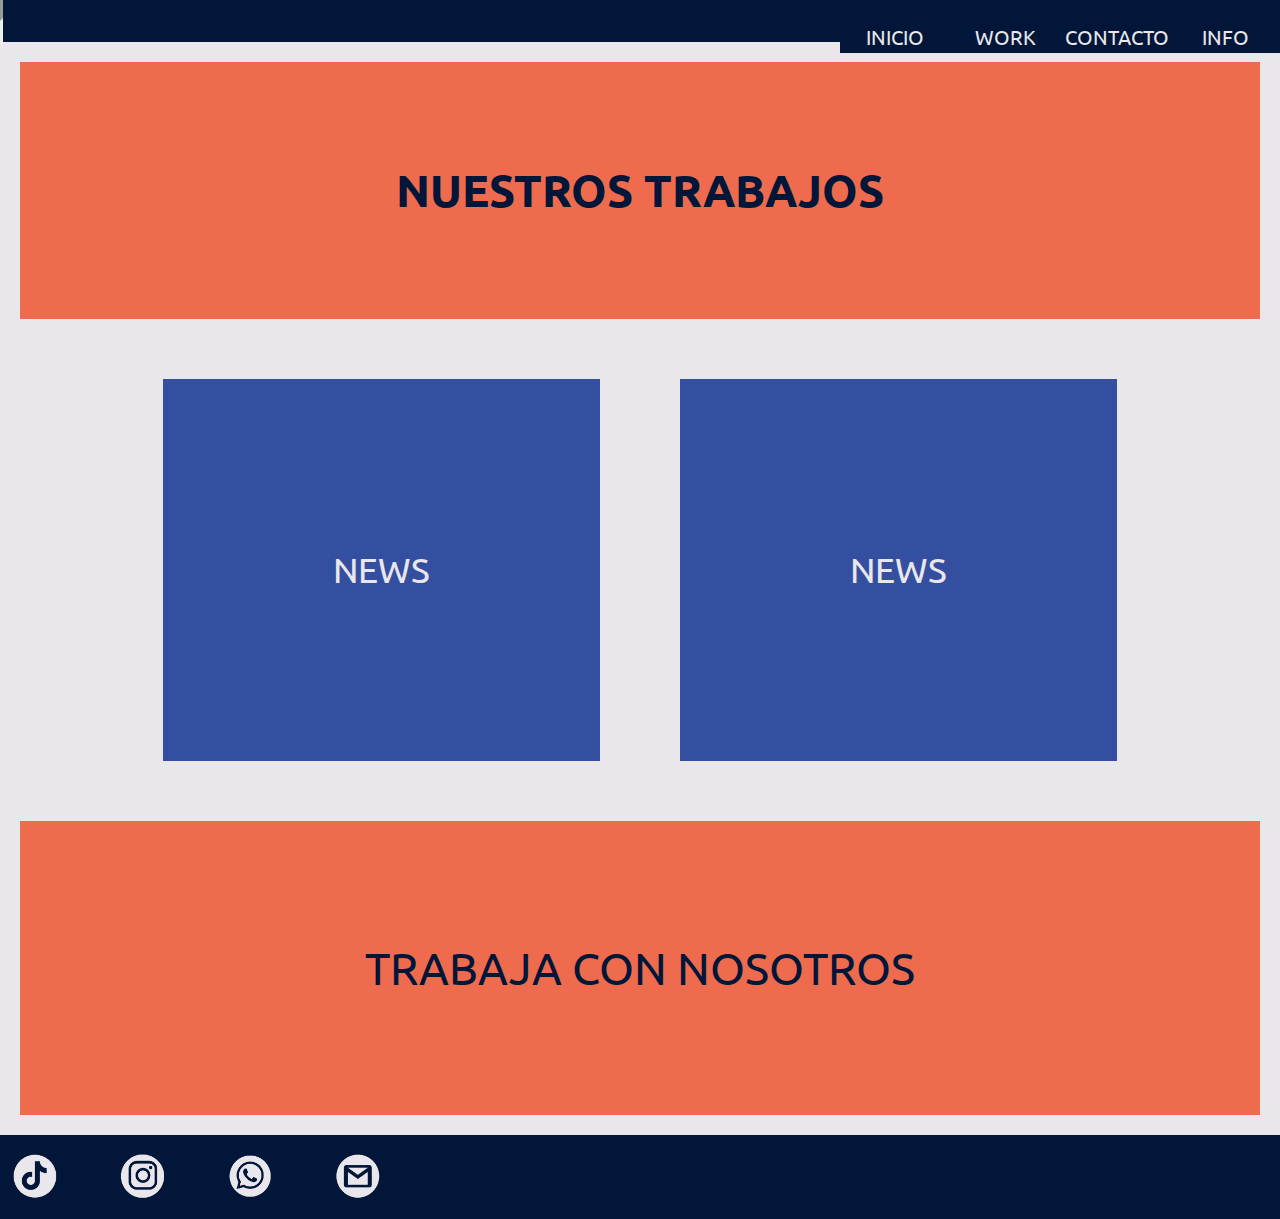
==== html/index.html @ 006b6999 "mi primer commit" ====
<!DOCTYPE html>
<html lang="es">
<head>
    <meta charset="UTF-8">
    <meta http-equiv="X-UA-Compatible" content="IE=edge">
    <meta name="viewport" content="width=device-width, initial-scale=1.0">
    <!--fuente-->
    <link rel="preconnect" href="https://fonts.googleapis.com">
<link rel="preconnect" href="https://fonts.gstatic.com" crossorigin>
<link href="https://fonts.googleapis.com/css2?family=Ubuntu:wght@300;700&display=swap" rel="stylesheet">
<!--css-->
    <link rel="stylesheet" href="../css/style.css">
    <title>florida</title>
</head>
<body>
    <!--NAV-->
    <header class="main">
        <nav class="navbar main" id="navbar">
            <div class="barraprincipal">
                <div class="barraizq" id="barraizq">
                    <ul class="navizq">
                        <li class="nav-content">
                            <a class="nav-content" href="C:\Users\Rossi\Documents\Florida page\paginas\info.html">INFO</a>
                        </li>
                        <li class="nav-content">
                            <a class="nav-content" href="C:\Users\Rossi\Documents\Florida page\paginas\contacto.html">CONTACTO</a>
                        </li>
                        <li class="nav-content">
                            <a class="nav-content" href="C:\Users\Rossi\Documents\Florida page\paginas\work.html">WORK</a>
                        </li>
                        <li class="nav-content">
                            <a class="nav-content" href="C:\Users\Rossi\Documents\Florida page\html\index.html ">INICIO</a>
                        </li>
                    </ul>
                </div>
            </div>
         </nav>
     </header>
     <!--PRINCIPAL-->
     <div class="trabajos">
        <a href="C:\Users\Rossi\Documents\Florida page\paginas\work.html"> <h1>NUESTROS TRABAJOS</h1> </a>
         
     </div>
     <div class="news">
        <div class="box1">
        <p>NEWS</p>
    </div>
    <div class="box2">
        <p>NEWS</p>
    </div>
    </div>
    <div class="box3">
        <a class="nosotros" href="C:\Users\Rossi\Documents\Florida page\paginas\contacto.html">TRABAJA CON NOSOTROS</a>
    </div>
    
<!--FOOTER-->
<footer>
    <div class="redes">
        <img src="../multimedia/Florida page-08.png" alt="redes" width="30%" height="30%">
    </div>
</footer>
</body>
</html>
---- css/style.css ----
* {
	margin: 0px;
}

/*fuentes*/
@font-face {
    font-family: 'Ubuntu', sans-serif;
    src: url("https://fonts.googleapis.com/css2?family=Ubuntu:wght@300;700&display=swap");
}
h1 {
    font-family: 'Ubuntu', sans-serif;
    font-size: 45px;
    color: #011638;

    }
p {
    font-family: 'Ubuntu', sans-serif;
    font-size: 35px;
    color: #e9e7ec;

    }
h2 {
        font-family: 'Ubuntu', sans-serif;
        font-size: 25px;
        color: #011638;

        }
h3 {
        font-family: 'Ubuntu', sans-serif;
        font-size: 20px;
        color: #011638;

        }
h4 {
margin-top: 30px;
margin-bottom: 30px;
margin-left: 0px;
margin-right: 0px;
font-family: 'Ubuntu', sans-serif;
font-size: 35px;
color: #e9e7ec;
background-color: #354fa0;
text-align: center;
    }

h5 {
    font-family: 'Ubuntu', sans-serif;
    font-size: 40px;
    color: #011638;
}
a:link {
    text-decoration: none;
  }
  a:visited {
    text-decoration: none;
  }


/*body*/
body {
background-color: #e9e7ec;
}


/*nav*/

.navbar { 
    flex-direction: row;
    gap: 20px;
    display: block;
    list-style-type: none;
background-color:  #011638;

   }

   .barraprincipal { 
    flex-direction: row-reverse;
    gap: 20px;
    display: inline;
    font-family: 'Ubuntu';
    color: #011638;
    margin-top: 5px;
    border-style: inset;
    
}


.navizq {
    font-family:'Ubuntu' ;
    font-size: 20px;
    margin:0px;
    padding:0px;
    list-style-type:none;
    } 
    .navizq a { 
    width:100px;
    text-decoration:none;
    text-align:center;
    color: #e9e7ec;
    background-color:#011638;
    padding:3px 5px;
    display:block; }
    .navizq li {
    float:right;
    }

.barraiz.barraiz:hover {
	background:#011638;
	border-style: inset;
}

.trabajos{
    background-color:#ee6c4d;
    text-align: center;
    padding: 100px;
    margin: 20px;
}

.news {
    display: flex;
    justify-content: center;
	width: 100%;
}

.box1{

    background-color:#354fa0;
    color: #e9e7ec;
    text-align: center;
    padding: 170px;
    margin: 40px;
    border: 10px;
}

.box2{

    background-color:#354fa0;
    color: #e9e7ec;
    text-align: center;
    padding: 170px;
    margin: 40px;
    border: 10px;
}

.box3{
    background-color: #ee6c4d;
    color: #011638;
    text-align: center;
    padding: 120px;
    margin: 20px;
    border: 10px;
}

.nosotros{
    font-family: 'Ubuntu', sans-serif;
    font-size: 45px;
    color: #011638;

}


/*corregir mas tarde
.box3 {
        background-image: url("C:\Users\Rossi\Downloads\Texturelabs_Grunge_293M.jpg");
        background-position: center center; 
        background-size: 1900px 223px;
        background-attachment: fixed;
}
*/

/*footer*/
 footer{
    background-color: #011638;
    padding: 5px;
}

/*pagina contacto*/

.contacto{
    font-family: 'Ubuntu', sans-serif;
    color: #011638;
    font-size: 5px;
    background-color: #ee6c4d;
    padding: 10px;
    margin-top: 50px;
    margin-right: 300px;
   }

.form1{
    background-color: #354fa0;
    color: #011638;
    text-align: left;
    padding: 120px;
    margin-left: 30px;
    margin-right: 30px;
    justify-content: left;
}

input {
width: 70%;
    padding: 20px 0px;
    margin: 8px 0;
    text-align: left;
}
input[type=text] {
width: 70%;
    padding: 40px 20px;
    margin: 8px 0;
    box-sizing: border-box;
    text-align: justify
  }

  input[type=submit] {
    width: 50%;
    padding: 10px;
    margin: 8px 0;
    box-sizing: border-box;
    justify-content: center;
    text-align: center;
  }

  button, input, select, textarea {
    font-family: 'Ubuntu', sans-serif;
    font-size: 70%;
    text-align: center;
    justify-content: center;
}

.we{
    font-family: 'Ubuntu', sans-serif;
    color: #011638;
    font-size: 5px;
    background-color: #ee6c4d;
    padding: 10px;
    margin-top: 50px;
    margin-left: 300px;
   }

   .form2{
    background-color: #354fa0;
    color: #011638;
    text-align: left;
    padding: 120px;
    margin-left: 30px;
    margin-right: 30px;
    margin-bottom: 30px;
    justify-content: left;
}

/*pagina works*/

.works{
    display: block;
 text-align: center;
 background-color: #ee6c4d;
 padding: 10px;
 margin-top: 50px; 
 margin-bottom: 50px;  

}

/*pagina info*/

.somos{
background-color: #ee6c4d;
margin-left: 20px;
margin-top: 30px;
margin-right: 50%;
}

.somos1{
background-color:#011638;
text-align: justify;
padding: 30px;
margin: 0%;
border: 20px;
margin-bottom: 90px;
}
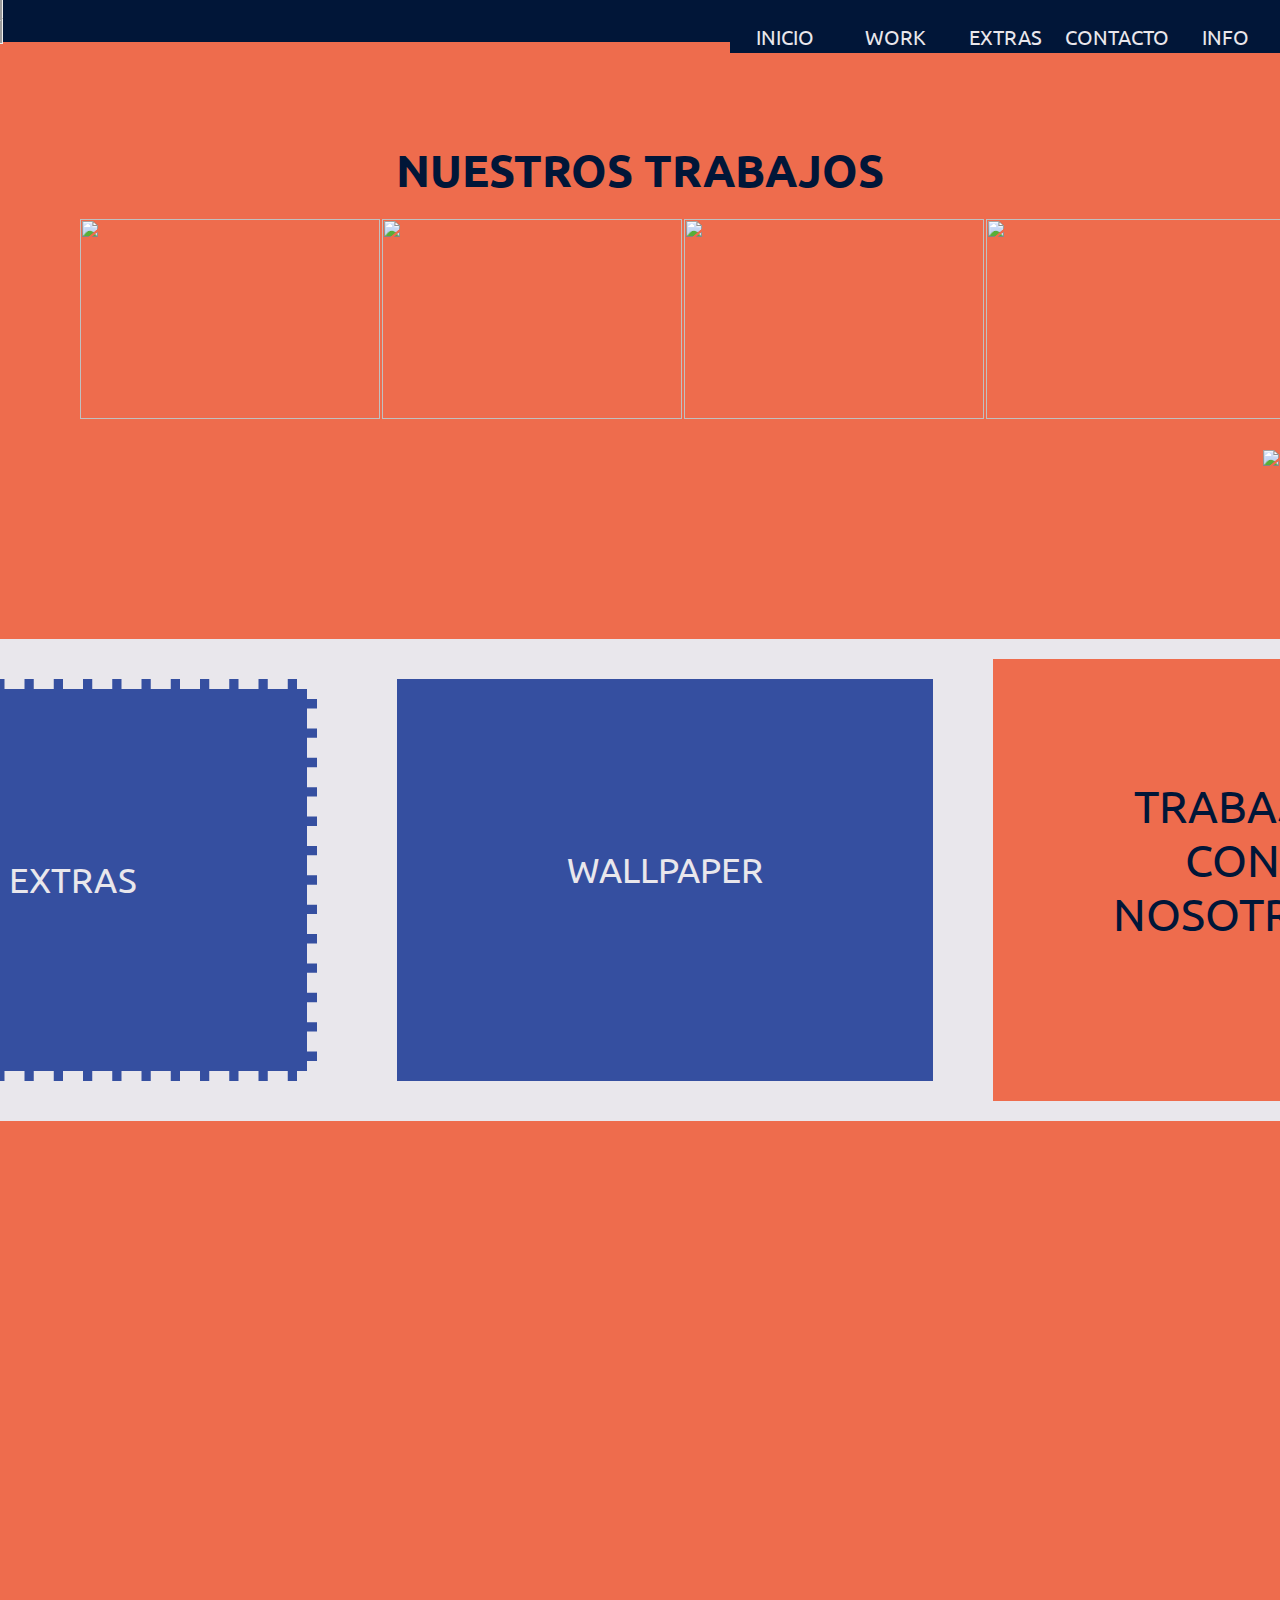
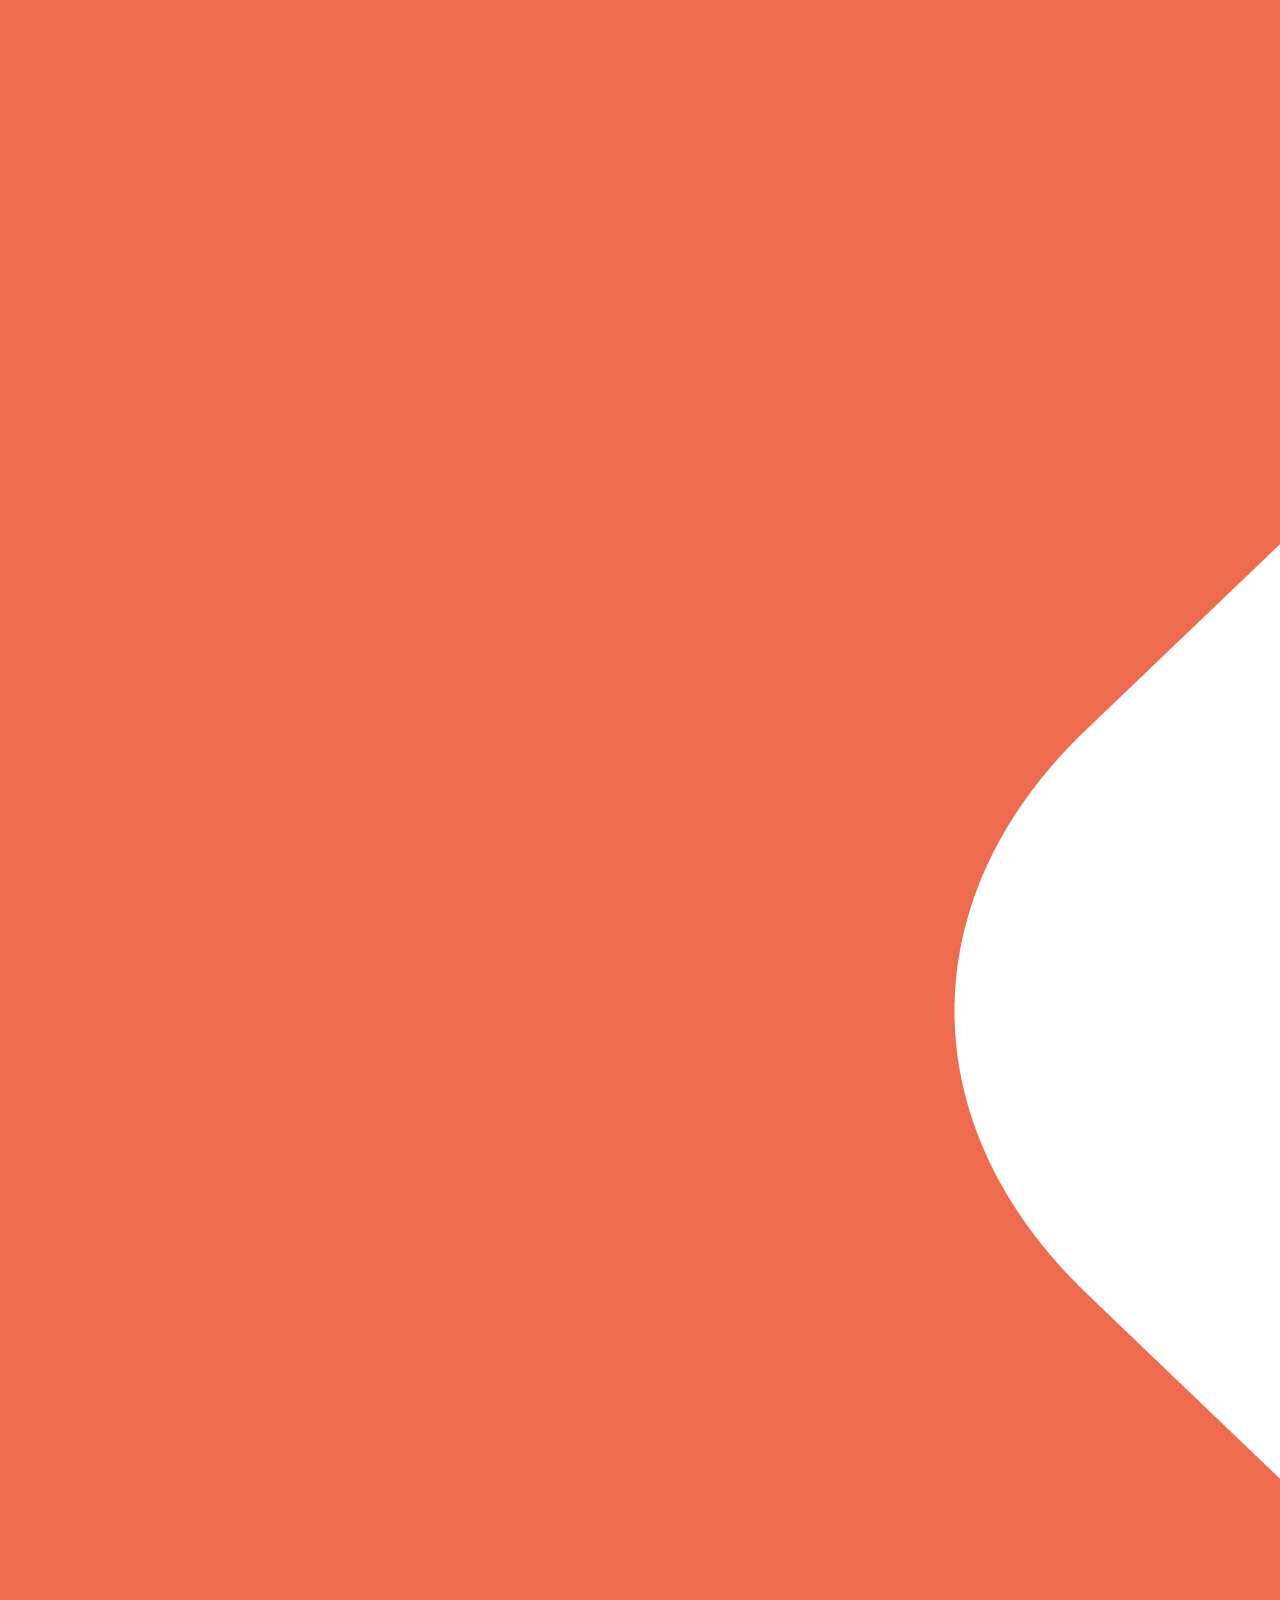
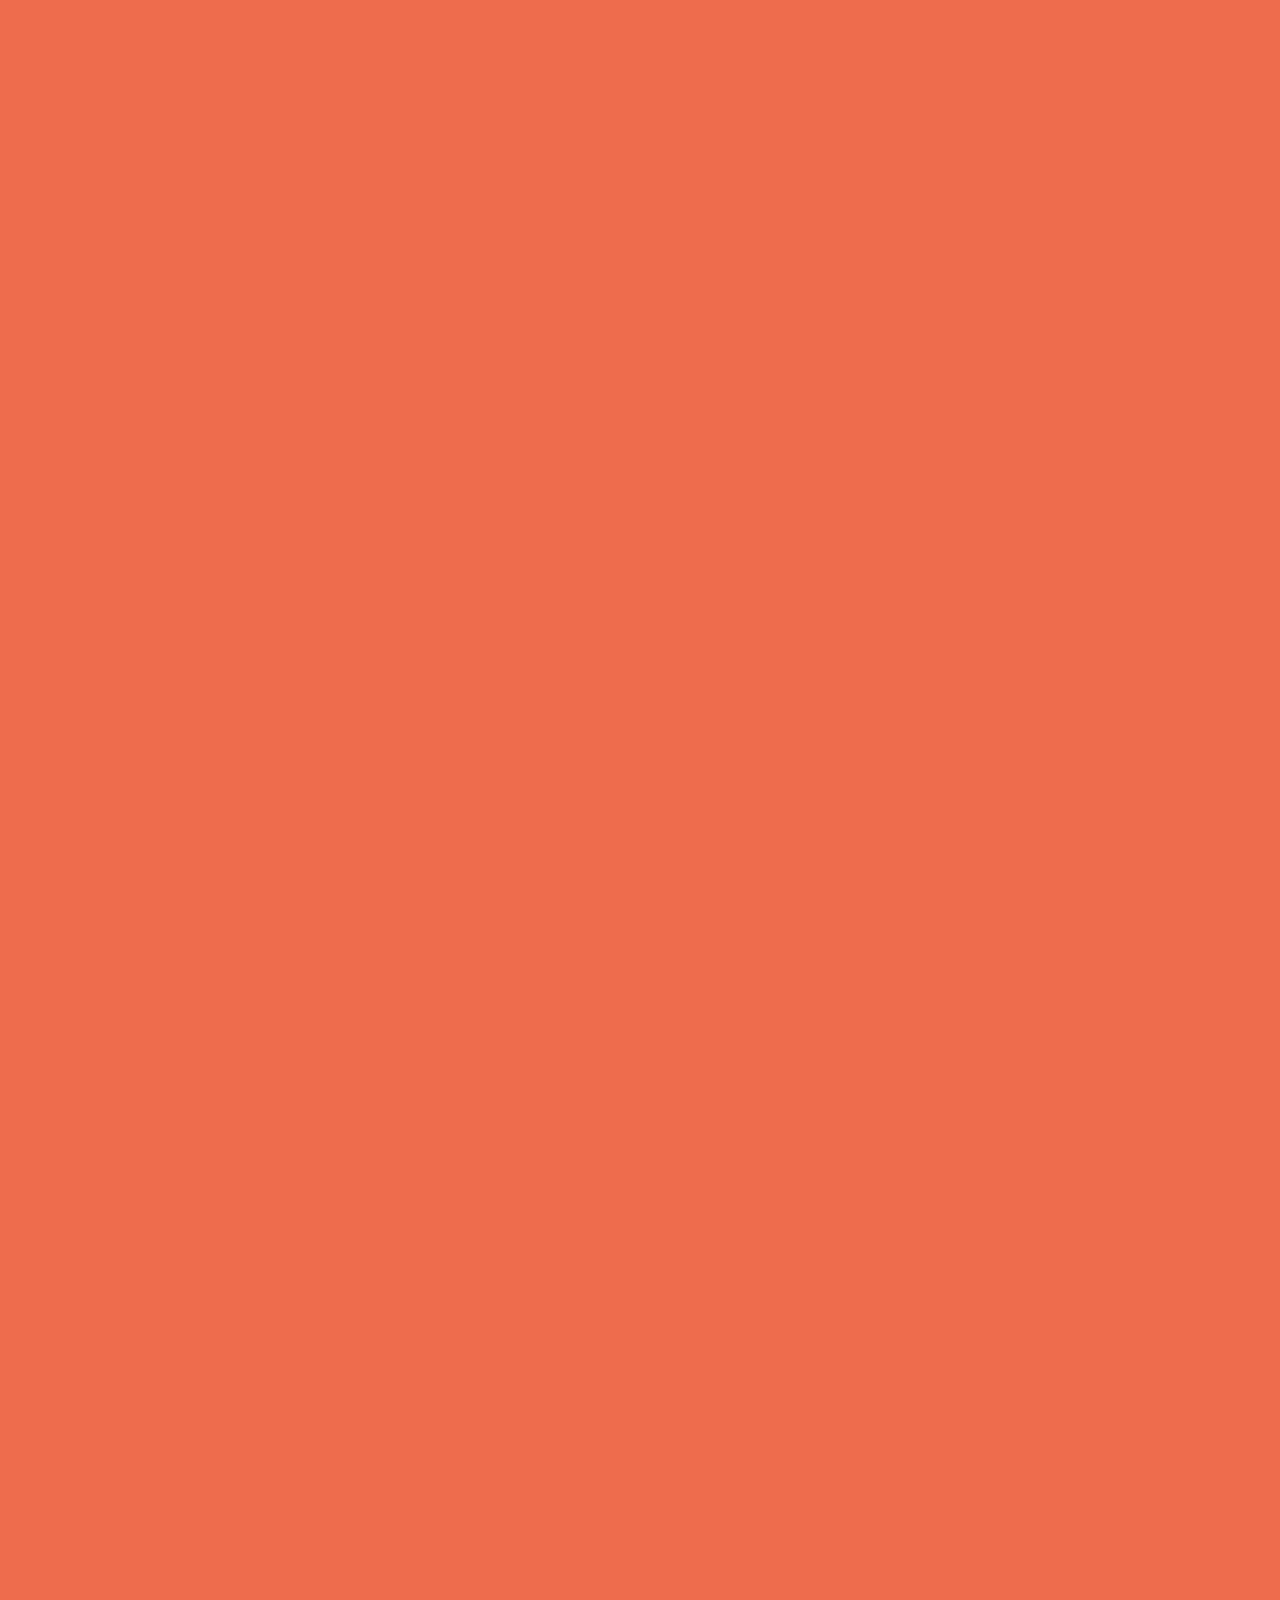
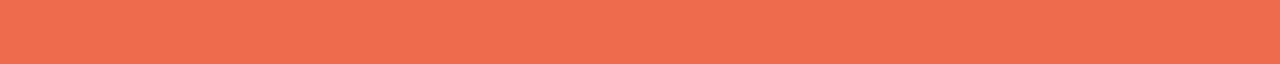
==== commit e28fa3a8: "actualizacion" ====
--- a/html/index.html
+++ b/html/index.html
@@ -17,47 +17,68 @@
     <header class="main">
         <nav class="navbar main" id="navbar">
             <div class="barraprincipal">
-                <div class="barraizq" id="barraizq">
                     <ul class="navizq">
                         <li class="nav-content">
-                            <a class="nav-content" href="C:\Users\Rossi\Documents\Florida page\paginas\info.html">INFO</a>
+                            <a class="nav-content" href= "/paginas/info.html" >INFO</a>
                         </li>
                         <li class="nav-content">
-                            <a class="nav-content" href="C:\Users\Rossi\Documents\Florida page\paginas\contacto.html">CONTACTO</a>
+                            <a class="nav-content" href= "/paginas/contacto.html" >CONTACTO</a>
                         </li>
                         <li class="nav-content">
-                            <a class="nav-content" href="C:\Users\Rossi\Documents\Florida page\paginas\work.html">WORK</a>
-                        </li>
+                            <li class="nav-content">
+                                <a class="nav-content" href="/paginas/extras.html"> EXTRAS </a>
+                            </li>
+                            <li class="nav-content">
+                                <a class="nav-content" href= "/paginas/work.html" >WORK</a>
+                            </li>
                         <li class="nav-content">
-                            <a class="nav-content" href="C:\Users\Rossi\Documents\Florida page\html\index.html ">INICIO</a>
+                            <a class="nav-content" href= "/html/index.html" >INICIO</a>
                         </li>
                     </ul>
-                </div>
             </div>
          </nav>
      </header>
      <!--PRINCIPAL-->
      <div class="trabajos">
-        <a href="C:\Users\Rossi\Documents\Florida page\paginas\work.html"> <h1>NUESTROS TRABAJOS</h1> </a>
+        <a href= "/paginas/work.html"> <h1>NUESTROS TRABAJOS</h1></a>
+
+        <div id="carrusel">
+            <a href="#" class="left-arrow"><img src="/multimedia/arrows_LEFT.png" /></a>
+            <a href="#" class="right-arrow"><img src="C:\Users\Rossi\Desktop\Florida page\multimedia\arrows_RIGTH.png" /></a>
+            <div class="carrusel">
+                <div class="product" id="product_0">
+                    <img src="C:\Users\Rossi\Desktop\Florida page\multimedia\Moodboard-Rossi.jpg" width="100%" height="100%" />
+                </div>
+                <div class="product" id="product_1">
+                    <img src="C:\Users\Rossi\Desktop\Florida page\multimedia\1 (1).png" width="100%" height="100%" />
+                </div>
+                <div class="product" id="product_2">
+                    <img src="C:\Users\Rossi\Desktop\Florida page\multimedia\Mesa de trabajo 2.jpg" width="100%" height="100%" />
+                </div>
+                <div class="product" id="product_3">
+                    <img src="C:\Users\Rossi\Desktop\Florida page\multimedia\sv.png" width="100%" height="100%" />
+                </div>
+                <div class="product" id="product_4">
+                    <img src="C:\Users\Rossi\Desktop\Florida page\multimedia\TORO 7.jpg" width="100%" height="100%" />
+                </div>
+            </div>
+        </div>
          
-     </div>
-     <div class="news">
-        <div class="box1">
-        <p>NEWS</p>
     </div>
-    <div class="box2">
-        <p>NEWS</p>
-    </div>
-    </div>
-    <div class="box3">
-        <a class="nosotros" href="C:\Users\Rossi\Documents\Florida page\paginas\contacto.html">TRABAJA CON NOSOTROS</a>
-    </div>
+    <div class="news">
+       <div class="box1">
+       <p>EXTRAS</p>
+   </div>
+   <div class="box2">
+    <p>WALLPAPER</p>
+   </div>
+
+   <div class="box3">
+       <a class="nosotros" href="C:\Users\Rossi\Documents\Florida page\paginas\contacto.html">TRABAJA CON NOSOTROS</a>
+   </div>
+
     
 <!--FOOTER-->
-<footer>
-    <div class="redes">
-        <img src="../multimedia/Florida page-08.png" alt="redes" width="30%" height="30%">
-    </div>
-</footer>
+
 </body>
 </html>--- a/css/style.css
+++ b/css/style.css
@@ -59,14 +59,19 @@
 /*body*/
 body {
 background-color: #e9e7ec;
-}
-
-
+background-color: #ee6c4d;
+margin: 0px;
+padding: 0px;
+}
+
+
+ 
 /*nav*/
 
 .navbar { 
     flex-direction: row;
     gap: 20px;
+    margin: 0%;
     display: block;
     list-style-type: none;
 background-color:  #011638;
@@ -80,7 +85,7 @@
     font-family: 'Ubuntu';
     color: #011638;
     margin-top: 5px;
-    border-style: inset;
+    border-style: groove;
     
 }
 
@@ -109,14 +114,16 @@
 	border-style: inset;
 }
 
+
 .trabajos{
     background-color:#ee6c4d;
     text-align: center;
     padding: 100px;
-    margin: 20px;
+    margin: 0px;
 }
 
 .news {
+    background-color: #e9e7ec;
     display: flex;
     justify-content: center;
 	width: 100%;
@@ -130,6 +137,8 @@
     padding: 170px;
     margin: 40px;
     border: 10px;
+    border-style: dashed;
+ 
 }
 
 .box2{
@@ -264,7 +273,7 @@
 .somos{
 background-color: #ee6c4d;
 margin-left: 20px;
-margin-top: 30px;
+margin-top: 150px;
 margin-right: 50%;
 }
 
@@ -277,3 +286,52 @@
 margin-bottom: 90px;
 }
 
+/*carrusel pagina inicio*/
+
+#carrusel {
+    float:center;
+    width:500px;
+    overflow:hidden;
+    height: 300px;
+    position:center;
+    margin-top:20px;
+    margin-bottom:20px;
+    margin-left: 20px;
+}
+ 
+#carrusel .left-arrow {
+    position: absolute;
+    left: 5px;
+    z-index: 3;
+    top: 40%;
+
+}
+ 
+#carrusel .right-arrow {
+    position:absolute;
+    right:1px;
+    z-index:1;
+    top:50%;
+
+}
+ 
+.carrusel {
+    width:4000px;
+    left:0px;
+    position:absolute;
+    z-index:0;
+    margin-left: 80px;
+    scroll-snap-type: both;
+}
+ 
+.carrusel>div {
+    float: left;
+    height: 200px;
+    margin-right: 2px;
+    width:300px;
+}
+ 
+.carrusel img {
+    cursor:pointer;
+}
+ 
